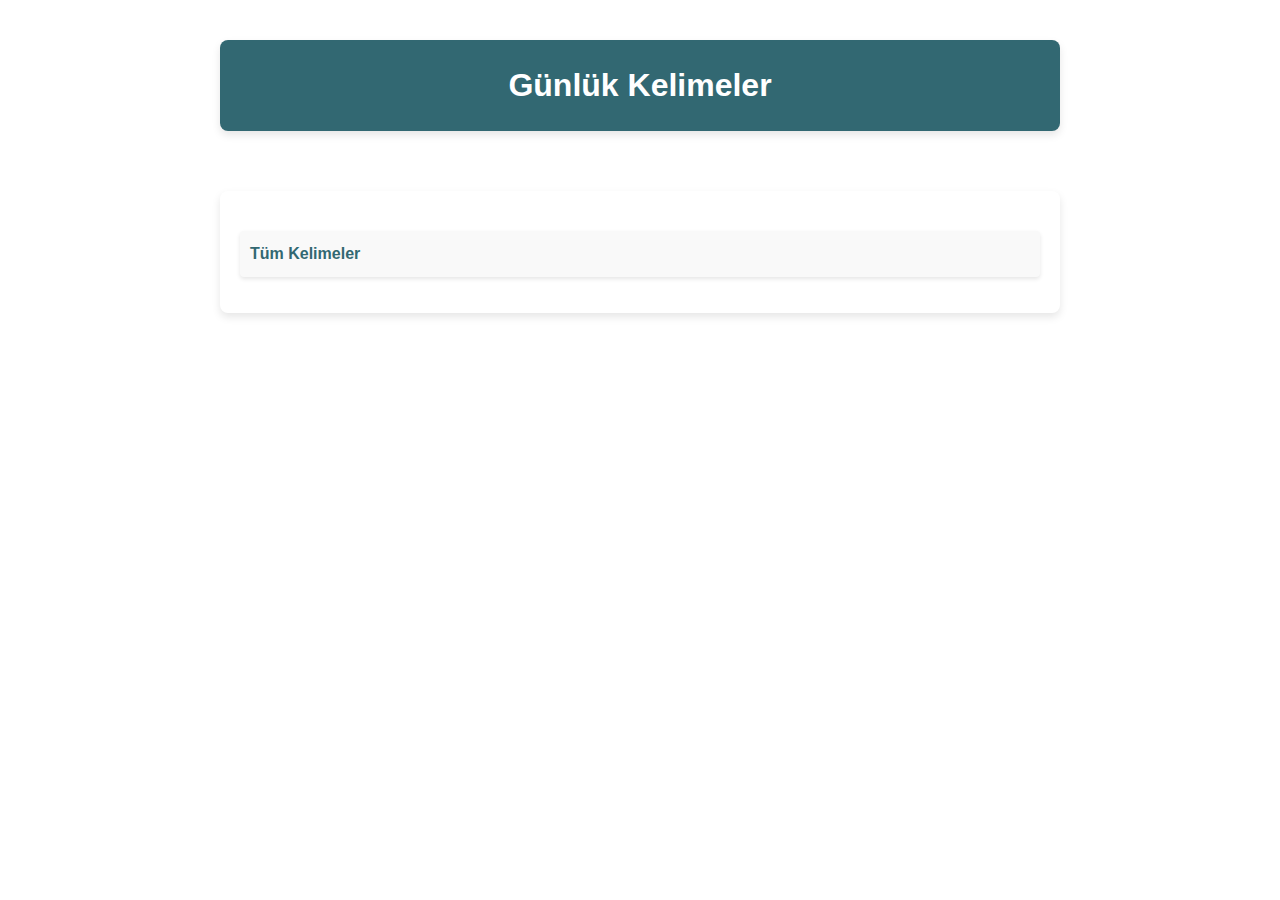
==== gunluk.html @ 2c7fcba5 "update" ====
<!DOCTYPE html>
<html lang="tr">
<head>
    <meta charset="UTF-8">
    <meta name="viewport" content="width=device-width, initial-scale=1.0">
    <title>Günlük Kelimeler</title>
    <link rel="stylesheet" href="index.css">
</head>
<body>
    <header>
        <div class="container">
            <h1>Günlük Kelimeler</h1>
        </div>
    </header>
    <main>
        <div class="container mt-5">
            <p></p>
            <nav>
                <ul>
                    <li><a href="uyku/uyku.html">Tüm Kelimeler</a></li>
                </ul>
            </nav>
        </div>
    </main>
</body>
</html>
---- index.css ----
body {
    font-family: 'Helvetica Neue', Arial, sans-serif;
    line-height: 1.6;
    margin: 0;
    padding: 0;
    background-color: white;
    color: #333;
}

header {
    background-color: white; /* Beyaz arka plan */
    padding: 20px 0;
    text-align: center;
}

header h1 {
    margin: 0;
    font-size: 2em;
}

header p {
    margin: 10px 0 0;
    font-size: 1.2em;
}

.container {
    background-color: white;
    border-radius: 8px;
    box-shadow: 0 4px 8px rgba(0,0,0,0.1);
    padding: 20px;
    margin: 20px auto;
    max-width: 800px;
}

header .container {
    background-color: #326872; /* Mor arka plan */
    color: white;
    padding: 20px;
    border-radius: 8px;
}

nav {
    margin-top: 20px;
}

nav ul {
    list-style-type: none; /* Noktaları kaldır */
    padding: 0;
}

nav ul li {
    background-color: #f9f9f9; /* Hafif gri arka plan */
    margin: 10px 0;
    padding: 10px;
    border-radius: 4px;
    box-shadow: 0 2px 4px rgba(0,0,0,0.1);
}

nav ul li a {
    text-decoration: none;
    color: #326872; /* Mor yazı */
    font-weight: bold;
}

nav ul li a:hover {
    color: #326c72; /* Koyu mor yazı */
}

footer {
    text-align: center;
    font-size: 0.9em;
    color: #777;
    padding-top: 20px;
    background-color: #f4f4f4;
    border-top: 1px solid #ddd;
}
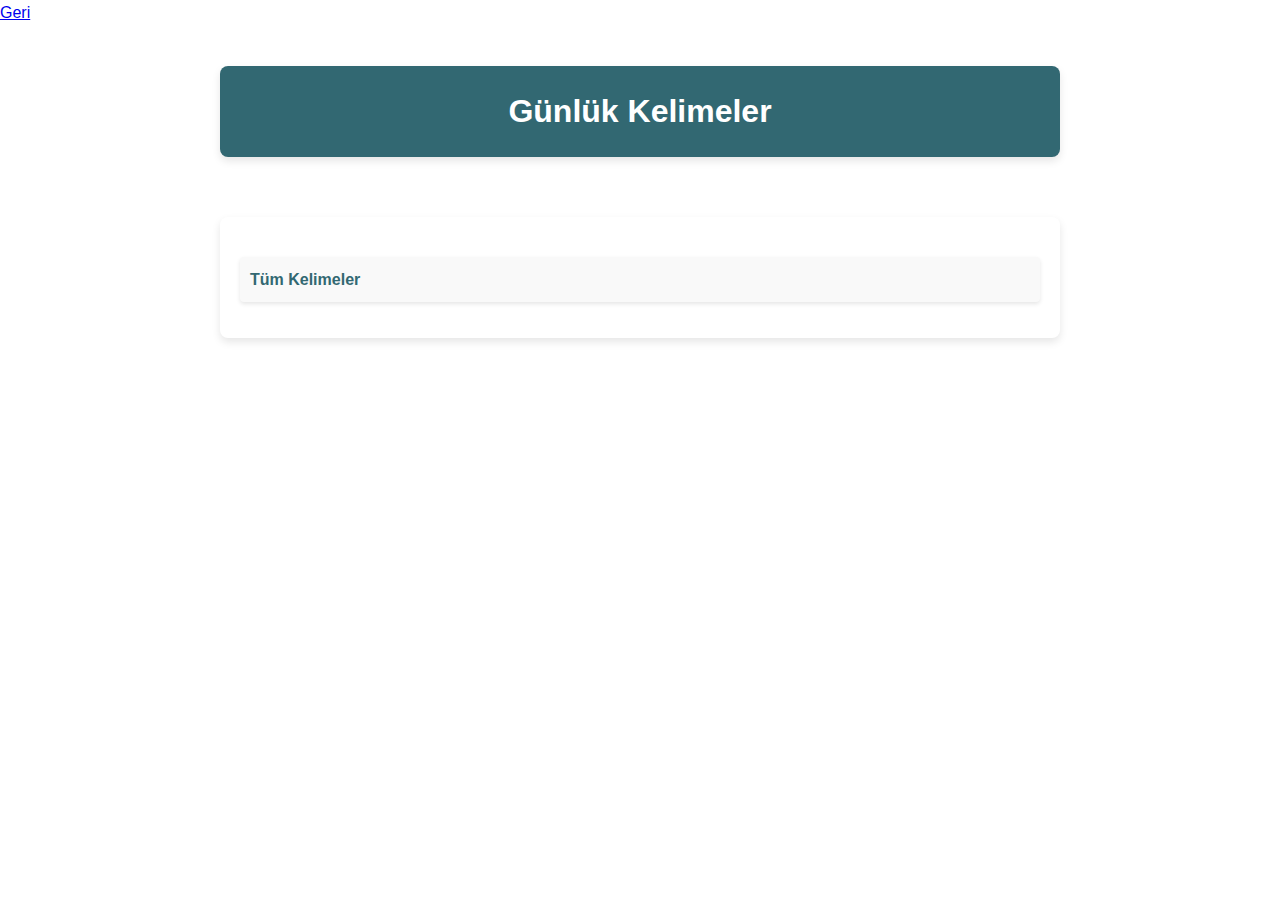
==== commit 80dbc4b7: "update" ====
--- a/gunluk.html
+++ b/gunluk.html
@@ -7,6 +7,7 @@
     <link rel="stylesheet" href="index.css">
 </head>
 <body>
+    <a href="https://mumsuz.github.io/english/index.html" class="back-button">Geri</a>
     <header>
         <div class="container">
             <h1>Günlük Kelimeler</h1>
